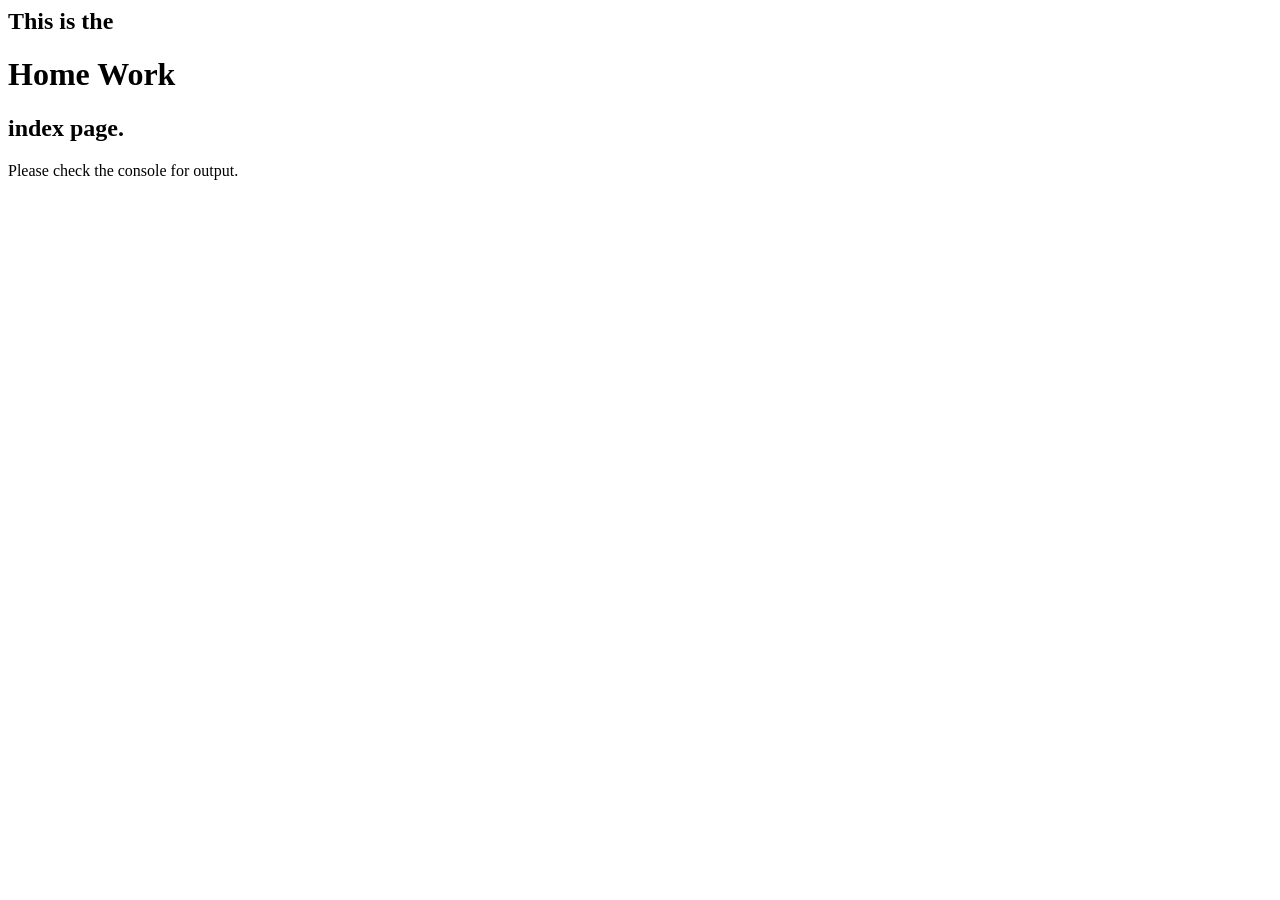
==== michael_lin/week_01/index.html @ 4e0075b1 "Homework for the first three days of week 1 WDI 17" ====
<html>
<head>
  <meta charset="utf-8">
  <script src="js/hw7SEPPart2.js"></script>
</head>

<body>
  <h2> This is the</h2> <h1>Home Work</h1> <h2>index page.</h2>
  <p>Please check the console for output.</p>
</body>
</html>
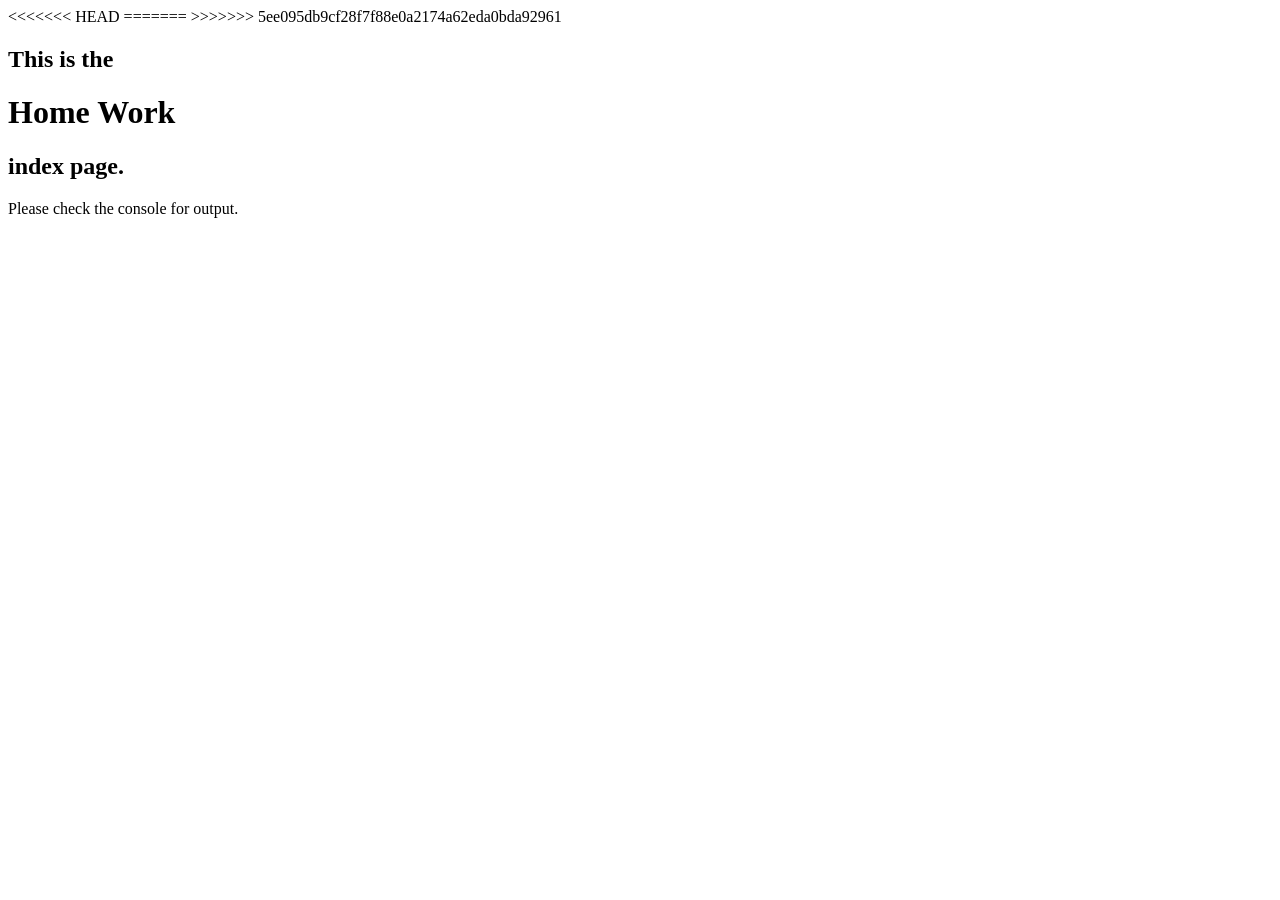
==== commit 76711e44: "MTA with Ruby" ====
--- a/michael_lin/week_01/index.html
+++ b/michael_lin/week_01/index.html
@@ -1,7 +1,12 @@
 <html>
 <head>
   <meta charset="utf-8">
-  <script src="js/hw7SEPPart2.js"></script>
+<<<<<<< HEAD
+  <script src="js/hw8SepBank.js"></script>
+=======
+  <title> HomeWork index</title>
+  <script src="js/hw9SepMTA.js"></script>
+>>>>>>> 5ee095db9cf28f7f88e0a2174a62eda0bda92961
 </head>
 
 <body>
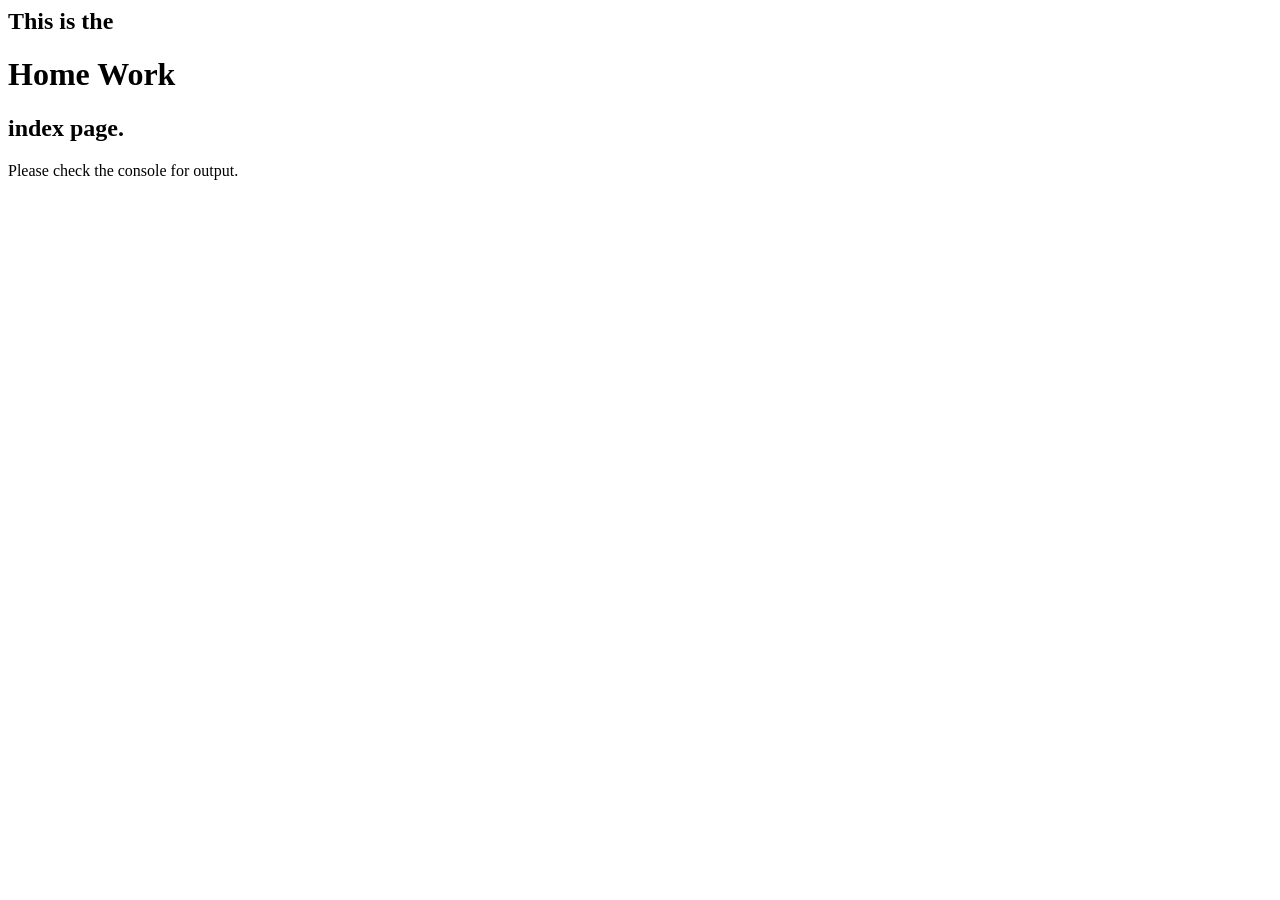
==== commit dde5eb40: "fix MICHAEL'S merge conflict nightmare" ====
--- a/michael_lin/week_01/index.html
+++ b/michael_lin/week_01/index.html
@@ -1,12 +1,7 @@
 <html>
 <head>
   <meta charset="utf-8">
-<<<<<<< HEAD
-  <script src="js/hw8SepBank.js"></script>
-=======
-  <title> HomeWork index</title>
   <script src="js/hw9SepMTA.js"></script>
->>>>>>> 5ee095db9cf28f7f88e0a2174a62eda0bda92961
 </head>
 
 <body>
